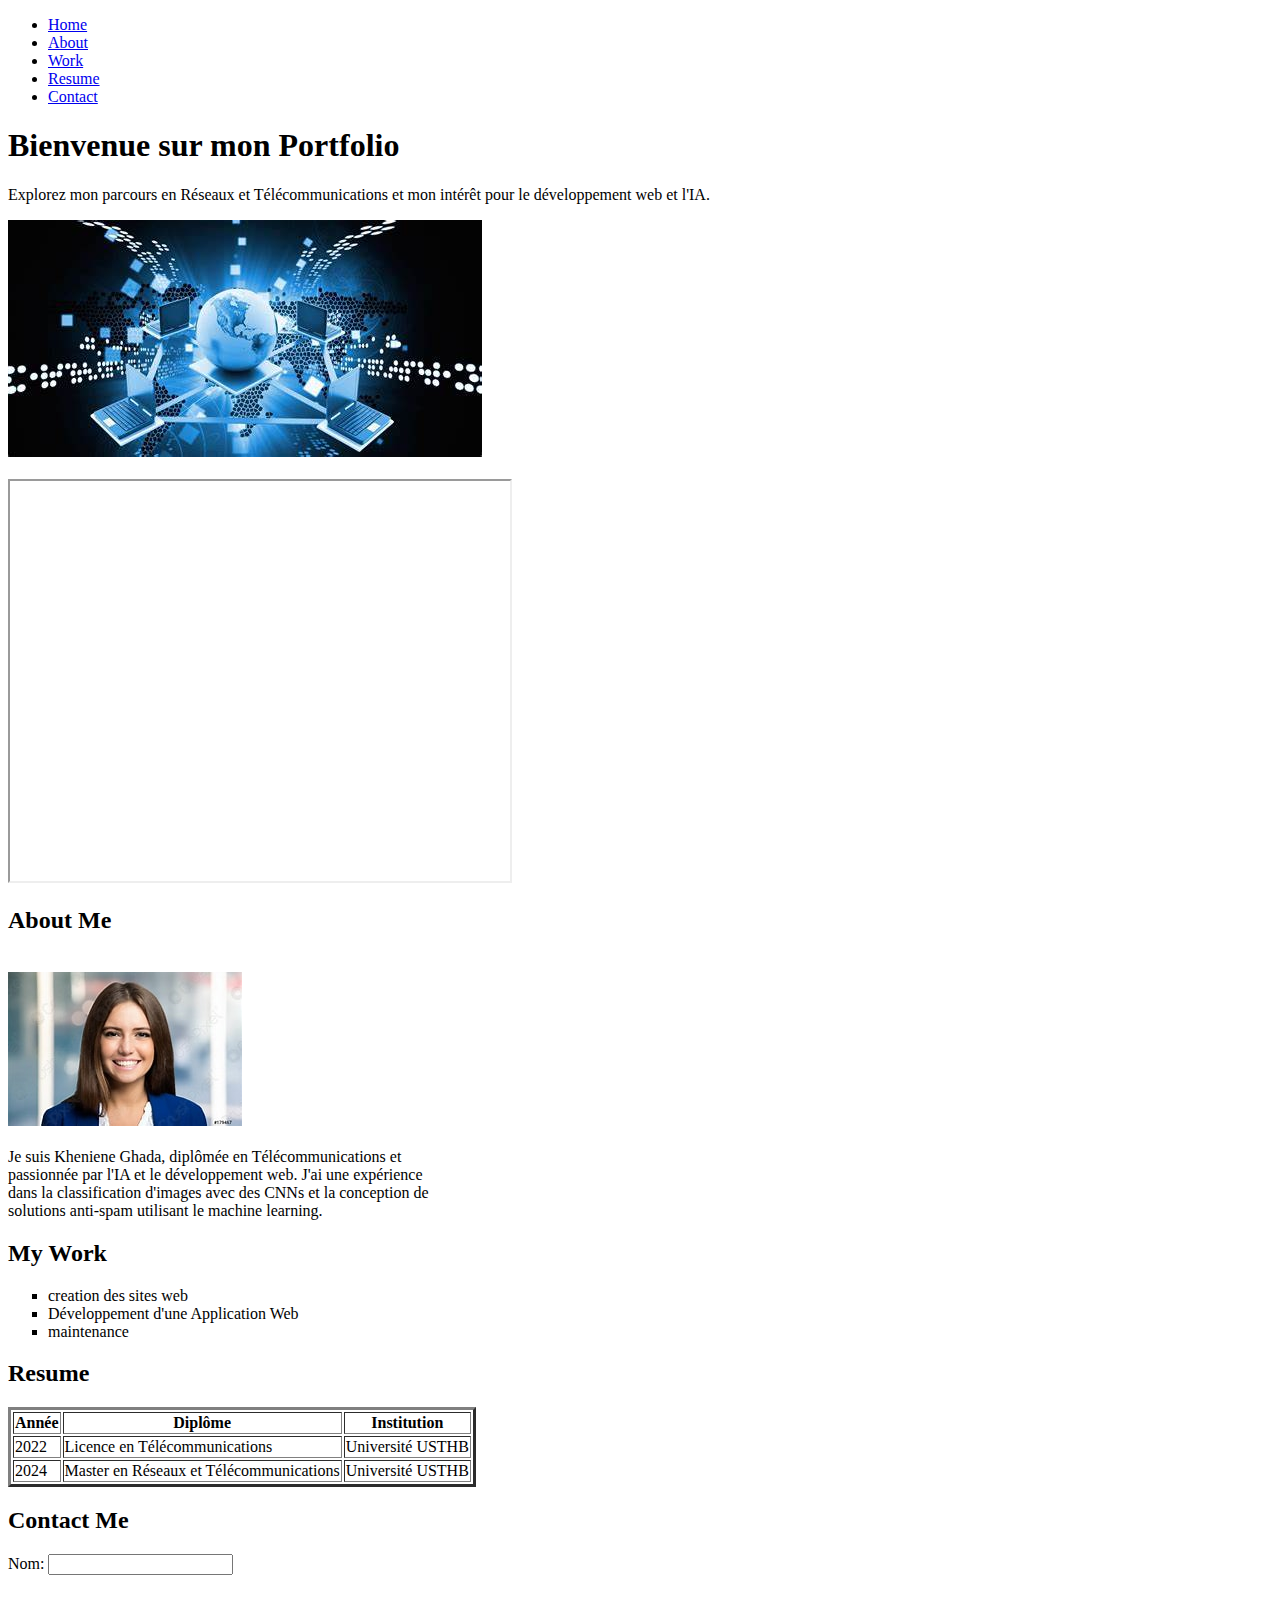
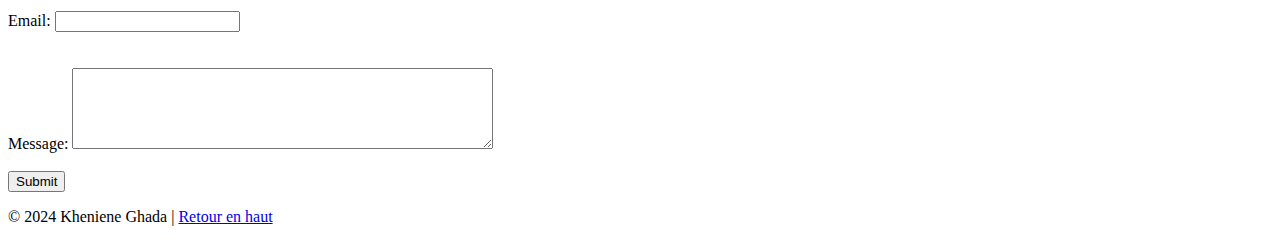
==== portfolio.html @ edaf51bd "mon Portfolio" ====
<!DOCTYPE html>
<html lang="en">
  <head>
    <meta charset="UTF-8" />
    <meta name="viewport" content="width=device-width, initial-scale=1.0" />
    <title>Portfolio_Kheniene Ghada</title>
  </head>
  <body>
    <!-- Navigation Bar -->
    <header>
      <nav>
        <ul>
          <li><a href="#home">Home</a></li>
          <li><a href="#about">About</a></li>
          <li><a href="#work">Work</a></li>
          <li><a href="#resume">Resume</a></li>
          <li><a href="#contact">Contact</a></li>
        </ul>
      </nav>
    </header>

    <!-- Home Section -->
    <section id="home">
      <h1>Bienvenue sur mon Portfolio</h1>
      <p>
        Explorez mon parcours en Réseaux et Télécommunications et mon intérêt
        pour le développement web et l'IA.
      </p>
      <img src="./images/reseau.jfif" alt="Ghada"> <br> <br>
      <iframe src="https://datascientest.com/reseaux-et-telecommunication-guide-complet" width="500px" height="400px"></iframe>
    </section>

    <!-- About Section -->
    <section id="about">
      <h2  >About Me</h2>
      <br>
      <img src="./images/ghada.jfif" alt="Ghada">
      <br>
      <br>
        Je suis Kheniene Ghada, diplômée en Télécommunications et<br> passionnée par
        l'IA et le développement web. J'ai une expérience <br> dans la classification
        d'images avec des CNNs et la conception de<br> solutions anti-spam utilisant
        le machine learning.
      </p>
    </section>

    <!-- Work Section -->
    <section id="work">
      <h2>My Work</h2>
      <ul type="square">
        <li>creation des sites web</li>
        <li>Développement d'une Application Web</li>
        <li>maintenance</li>
      </ul>
    </section>

    <!-- Resume Section -->
    <section id="resume">
      <h2>Resume</h2>
      <table border="3">
        <tr>
          <th>Année</th>
          <th>Diplôme</th>
          <th>Institution</th>
        </tr>
        <tr>
          <td>2022</td>
          <td>Licence en Télécommunications</td>
          <td>Université USTHB</td>
        </tr>
        <tr>
          <td>2024</td>
          <td>Master en Réseaux et Télécommunications</td>
          <td>Université USTHB</td>
        </tr>
      </table>
    </section>

    <!-- Contact Section -->
    <section id="contact">
      <h2>Contact Me</h2>
      <form>
        <label for="name">Nom:</label>
        <input type="text" id="name" name="name" required /><br />
         <br>
         <br>

        <label for="email">Email:</label>
        <input type="email" id="email" name="email" required /><br />
        <br>
        <br>

        <label for="message">Message:</label>
        <textarea id="message" name="message" rows="5" cols="50px" required></textarea
        ><br />
        <br> 
        <button type="submit"> Submit </button>
      </form>
    </section>

    <!-- Footer -->
    <footer>
      <p>&copy; 2024 Kheniene Ghada | <a href="#home">Retour en haut</a></p>
    </footer>
  </body>
</html>
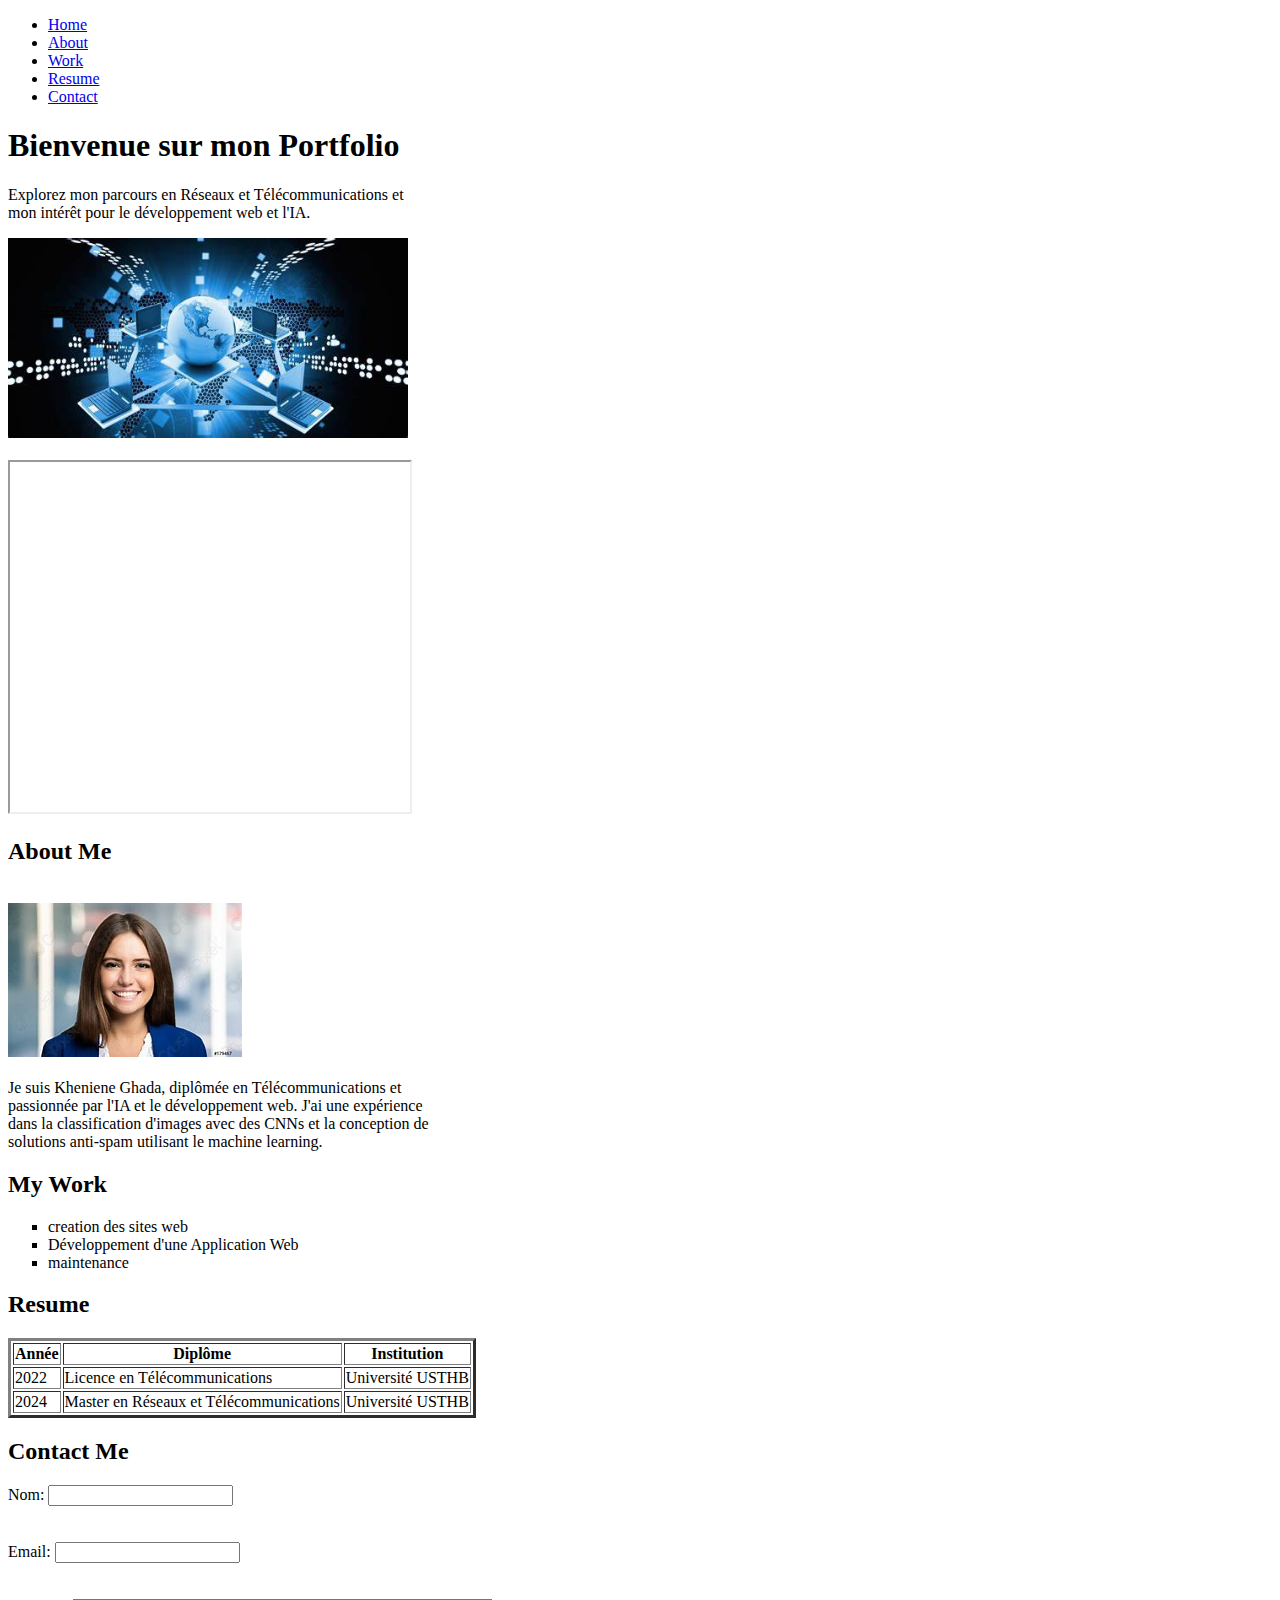
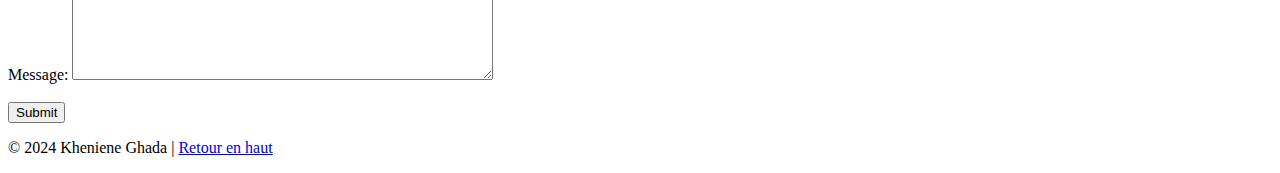
==== commit f71cb09b: "mon portfolio_1" ====
--- a/portfolio.html
+++ b/portfolio.html
@@ -23,11 +23,11 @@
     <section id="home">
       <h1>Bienvenue sur mon Portfolio</h1>
       <p>
-        Explorez mon parcours en Réseaux et Télécommunications et mon intérêt
+        Explorez mon parcours en Réseaux et Télécommunications et <br> mon intérêt
         pour le développement web et l'IA.
       </p>
-      <img src="./images/reseau.jfif" alt="Ghada"> <br> <br>
-      <iframe src="https://datascientest.com/reseaux-et-telecommunication-guide-complet" width="500px" height="400px"></iframe>
+      <img src="./images/reseau.jfif" alt="Ghada" width="400px"> <br> <br>
+      <iframe src="https://datascientest.com/reseaux-et-telecommunication-guide-complet" width="400px" height="350px"></iframe>
     </section>
 
     <!-- About Section -->
